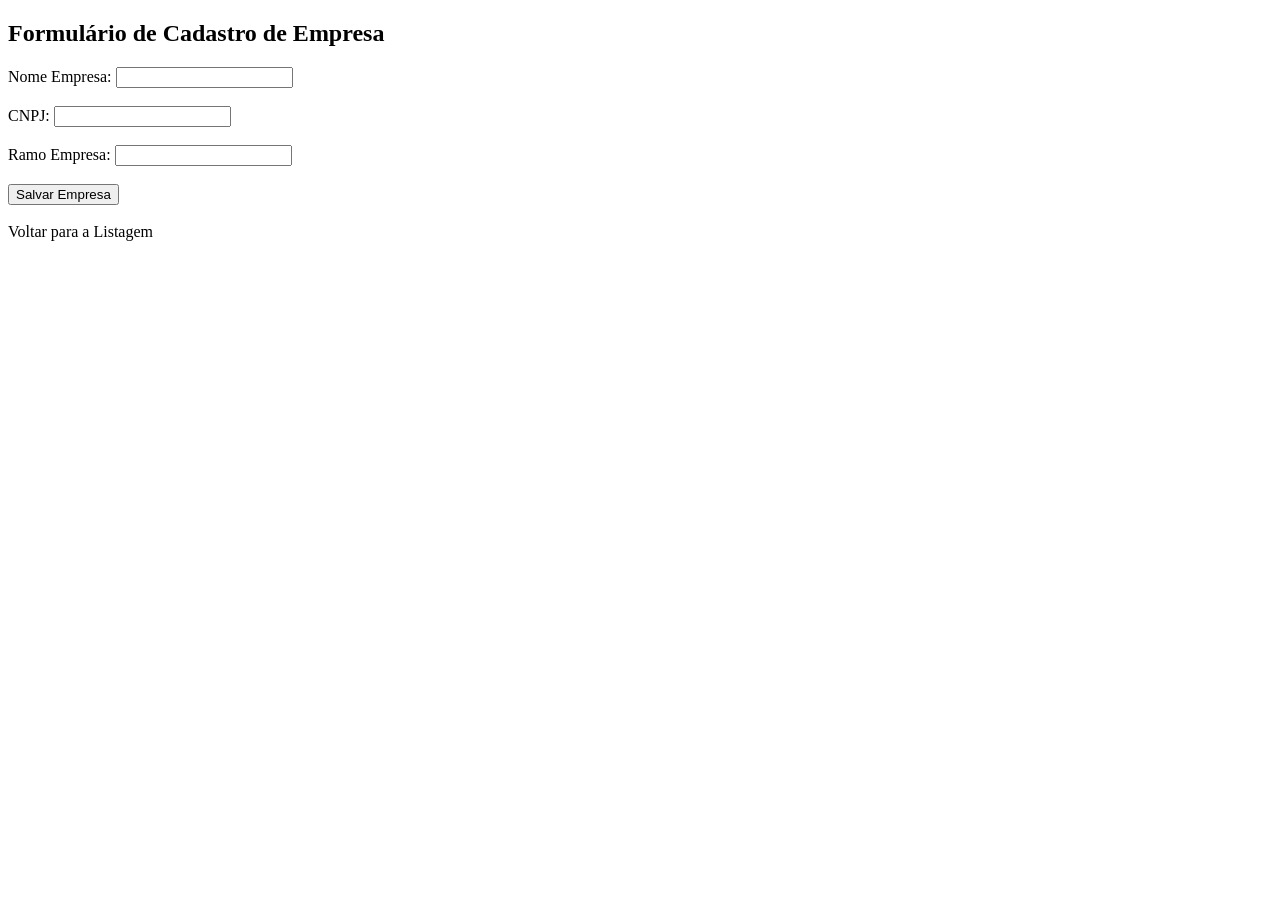
==== exemplo1N/src/main/resources/templates/cadastrarEmpresa.html @ 6d4024b5 "Primeiro commit desse projeto :)" ====
<!DOCTYPE html>
<html xmlns:th="http://www.thymeleaf.org">
<head>
    <meta charset="UTF-8">
    <title>Cadastro de Empresa</title>
    </head>
<body>
    
    <h2>Formulário de Cadastro de Empresa</h2>

    <form th:action="@{/empresaCTR/salvarEmpresa}" th:object="${empresa}" method="POST">
        
        <input type="hidden" th:field="*{id_empresa}" />

        <div>
            <label for="nome">Nome Empresa:</label>
            <input type="text" id="nome" th:field="*{nome_empresa}" required />
        </div>
        <br>
        
        <div>
            <label for="cnpj">CNPJ:</label>
            <input type="text" id="cnpj_empresa" th:field="*{cnpj_empresa}" required />
        </div>
        <br>

        <div>
            <label for="ramo">Ramo Empresa:</label>
            <input type="text" id="ramo" th:field="*{ramo_empresa}" required />
        </div>
        <br>

        <button type="submit">Salvar Empresa</button>
    </form>

    <br>
    <a th:href="@{/empresaCTR/listarTodasEmpresas}">Voltar para a Listagem</a>

</body>
</html>
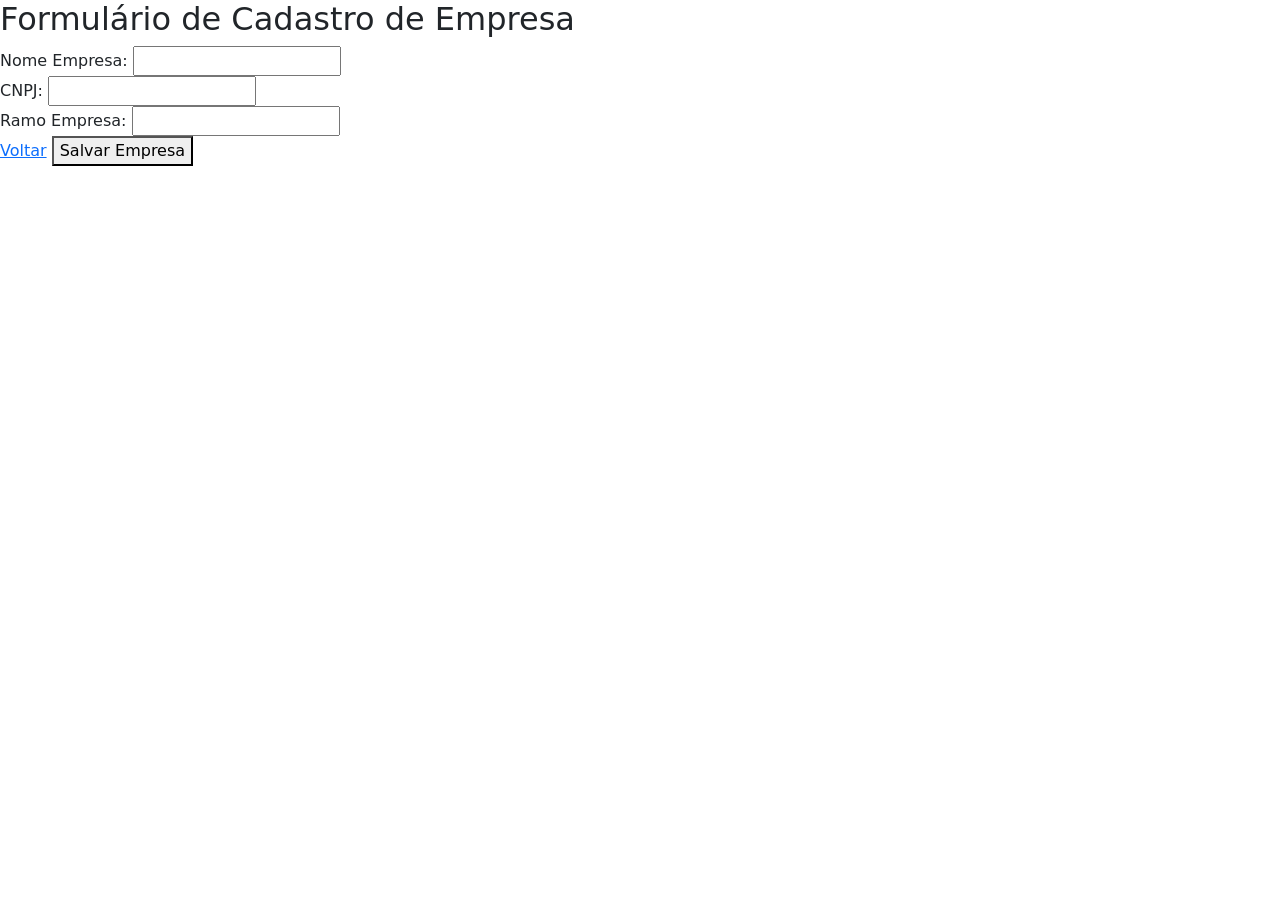
==== commit d6177f2b: "Aplicando uma estilização front-end" ====
--- a/exemplo1N/src/main/resources/templates/cadastrarEmpresa.html
+++ b/exemplo1N/src/main/resources/templates/cadastrarEmpresa.html
@@ -1,40 +1,57 @@
 <!DOCTYPE html>
 <html xmlns:th="http://www.thymeleaf.org">
+
 <head>
     <meta charset="UTF-8">
+    <meta name="viewport" content="width=device-width, initial-scale=1.0">
     <title>Cadastro de Empresa</title>
-    </head>
+    <link rel="icon" type="image/png" th:href="@{/image/empresa-icon.png}">
+    <!-- Bootstrap -->
+    <link href="https://cdn.jsdelivr.net/npm/bootstrap@5.3.8/dist/css/bootstrap.min.css" rel="stylesheet">
+
+    <!-- Meu CSS -->
+    <link rel="stylesheet" th:href="@{/css/style.css}">
+</head>
+
 <body>
-    
-    <h2>Formulário de Cadastro de Empresa</h2>
 
-    <form th:action="@{/empresaCTR/salvarEmpresa}" th:object="${empresa}" method="POST">
-        
-        <input type="hidden" th:field="*{id_empresa}" />
+    <div class="form-container">
 
-        <div>
-            <label for="nome">Nome Empresa:</label>
-            <input type="text" id="nome" th:field="*{nome_empresa}" required />
-        </div>
-        <br>
-        
-        <div>
-            <label for="cnpj">CNPJ:</label>
-            <input type="text" id="cnpj_empresa" th:field="*{cnpj_empresa}" required />
-        </div>
-        <br>
+        <h2 class="page-title">Formulário de Cadastro de Empresa</h2>
 
-        <div>
-            <label for="ramo">Ramo Empresa:</label>
-            <input type="text" id="ramo" th:field="*{ramo_empresa}" required />
-        </div>
-        <br>
+        <form class="system-form" th:action="@{/empresaCTR/salvarEmpresa}" th:object="${empresa}" method="POST">
 
-        <button type="submit">Salvar Empresa</button>
-    </form>
+            <input type="hidden" th:field="*{id_empresa}" />
 
-    <br>
-    <a th:href="@{/empresaCTR/listarTodasEmpresas}">Voltar para a Listagem</a>
+            <div class="form-group">
+                <label for="nome">Nome Empresa:</label>
+                <input type="text" id="nome" th:field="*{nome_empresa}" required class="form-input" />
+            </div>
+
+            <div class="form-group">
+                <label for="cnpj">CNPJ:</label>
+                <input type="text" id="cnpj_empresa" th:field="*{cnpj_empresa}" required class="form-input" />
+            </div>
+
+            <div class="form-group">
+                <label for="ramo">Ramo Empresa:</label>
+                <input type="text" id="ramo" th:field="*{ramo_empresa}" required class="form-input" />
+            </div>
+
+
+
+            <div class="form-actions">
+
+                <a th:href="@{/empresaCTR/listarTodasEmpresas}" class="btn-form btn-back">Voltar</a>
+
+                <button type="submit" class="btn-form">Salvar Empresa</button>
+
+            </div>
+
+        </form>
+
+    </div>
 
 </body>
+
 </html>
